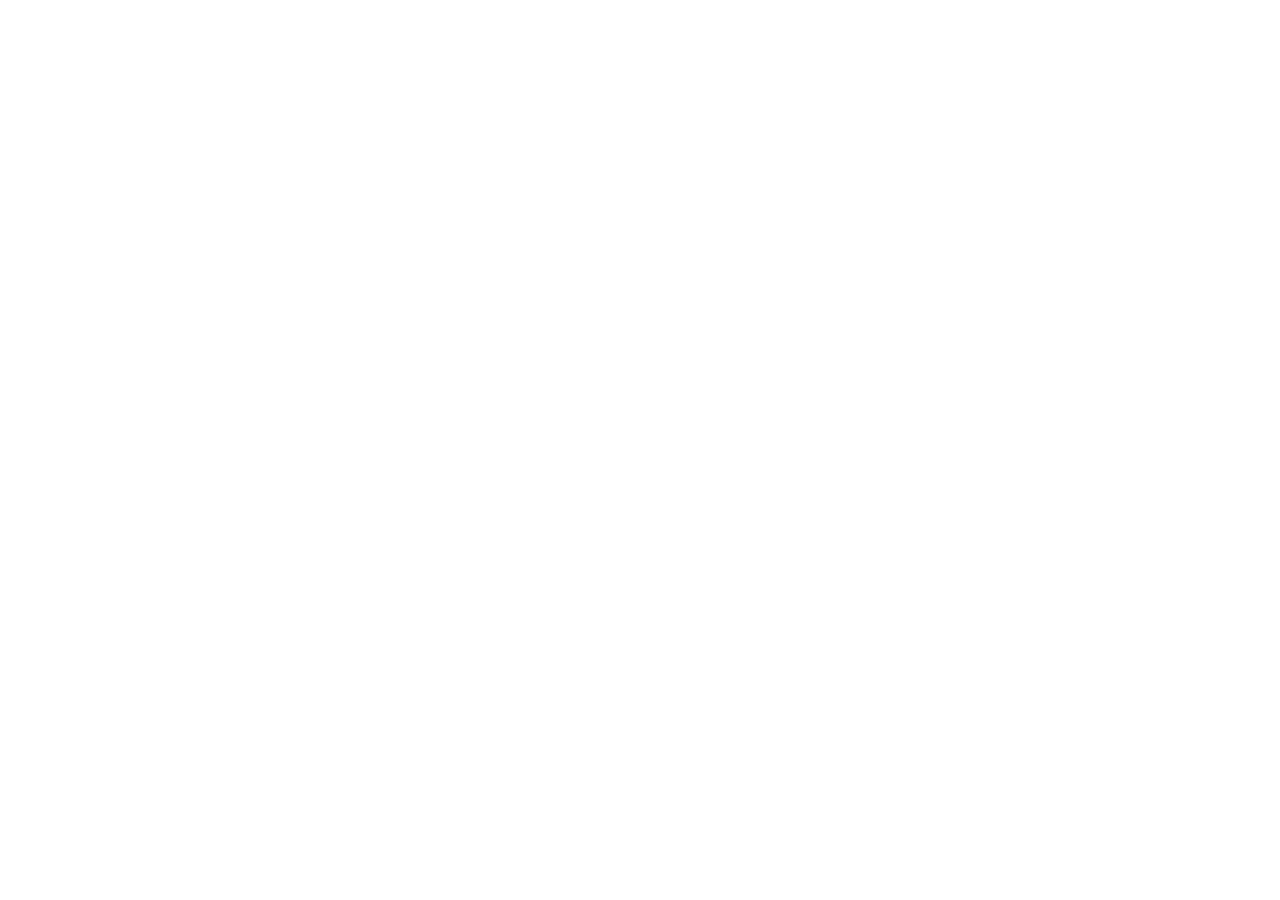
==== rock-paper-scissor.html @ 9c0e43fe "first commit with almost everything done" ====
<!DOCTYPE html>
<html lang="en">
<head>
    <meta charset="UTF-8">
    <meta http-equiv="X-UA-Compatible" content="IE=edge">
    <meta name="viewport" content="width=device-width, initial-scale=1.0">
    <title>Document</title>
</head>
<body>
    <script src="static/fn.js"></script>
</body>
</html>
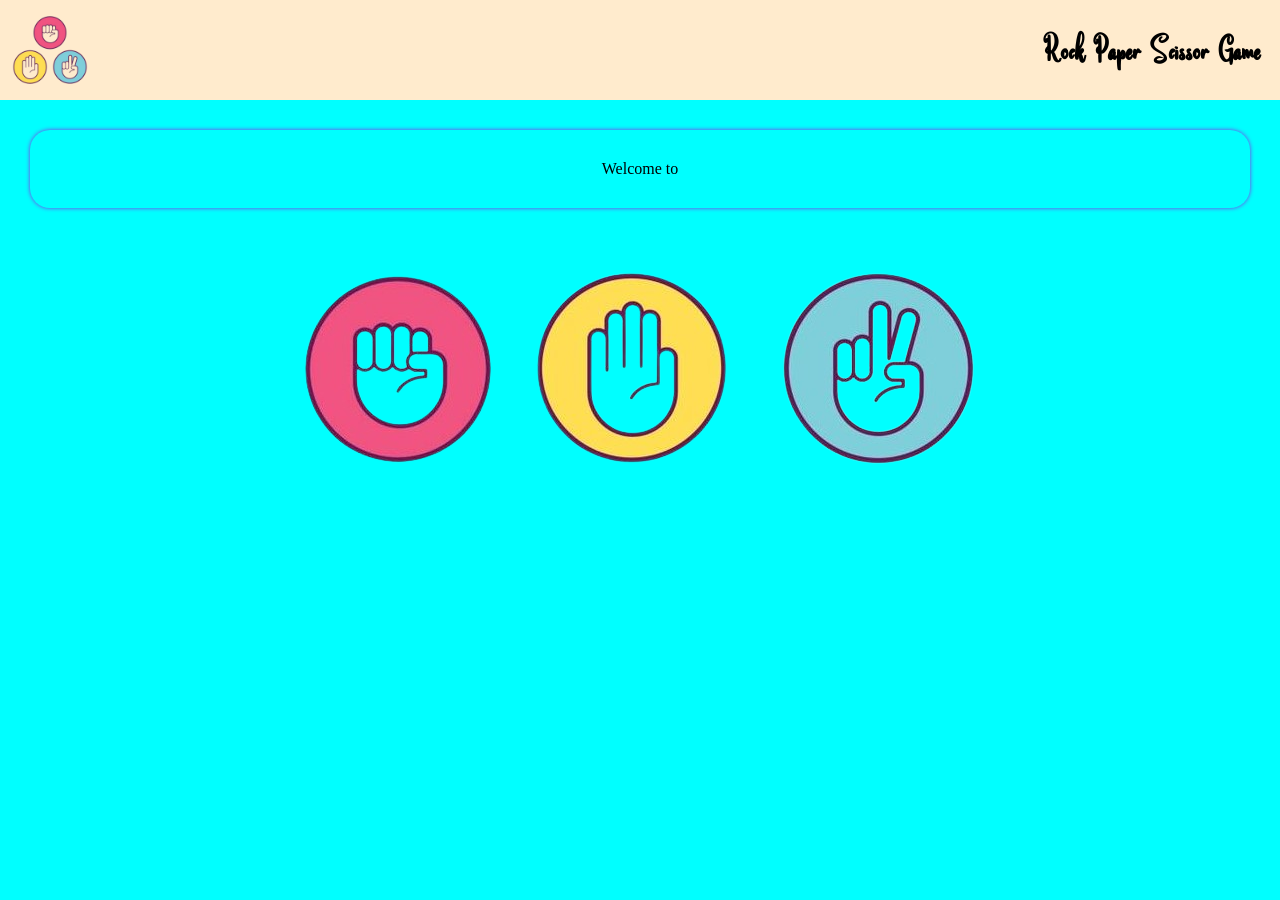
==== commit f590e7fc: "navbar buttons and self typing introduction created created" ====
--- a/rock-paper-scissor.html
+++ b/rock-paper-scissor.html
@@ -1,12 +1,27 @@
 <!DOCTYPE html>
 <html lang="en">
 <head>
+    <link rel="stylesheet" href="static/style.css">
     <meta charset="UTF-8">
     <meta http-equiv="X-UA-Compatible" content="IE=edge">
     <meta name="viewport" content="width=device-width, initial-scale=1.0">
-    <title>Document</title>
+    <title>Rock paper scissor</title>
 </head>
 <body>
+    <div class="nav">
+        <img src="img/rps.png" alt="Rps pic" id="logo">
+        <h3 id="navL">Rock Paper Scissor Game</h3>
+    </div>
+    <div class="dynamic"></div>
+    <div class="texts">
+        
+    </div>
+    <div class="buttons">
+        <button class="rock"><img src="img/rock.png" alt=""></button>
+        <button class="rock"><img src="img/paper.png" alt=""></button>
+        <button class="rock"><img src="img/scissor.png" alt=""></button>
+        
+    </div>
     <script src="static/fn.js"></script>
 </body>
 </html>
--- a/static/style.css
+++ b/static/style.css
@@ -0,0 +1,60 @@
+*{
+    margin: 0;
+    padding: 0;
+    box-sizing: border-box;
+}
+@font-face {
+    font-family: 'main';
+    src: url(main.ttf);
+}
+body
+{
+    background-color: cyan;
+}
+
+#logo{
+    height: 100px;
+}
+
+.nav{
+    display: flex;
+    background-color: blanchedalmond;
+    justify-content: space-between;
+}
+#navL
+{
+    margin-top: 30px;
+    align-items: center;
+    margin-right: 20px;
+    font-family: 'main';
+    font-size: 39px;
+}
+
+.buttons
+{
+    display: flex;
+    justify-content: center;
+    margin-top: 40px;
+}
+
+.buttons button
+{
+    margin:20px;
+    background-color:cyan;
+    border: none;
+}
+.buttons button:hover
+{
+    box-shadow: 0 0 70px #7fff00;
+    border-radius: 100%;
+    background-color:greenyellow;
+}
+.texts
+{
+    display: flex;
+    justify-content: center;
+    padding:30px;
+    box-shadow: 0 0 4px blueviolet;
+    margin: 30px;
+    border-radius: 20px;
+}
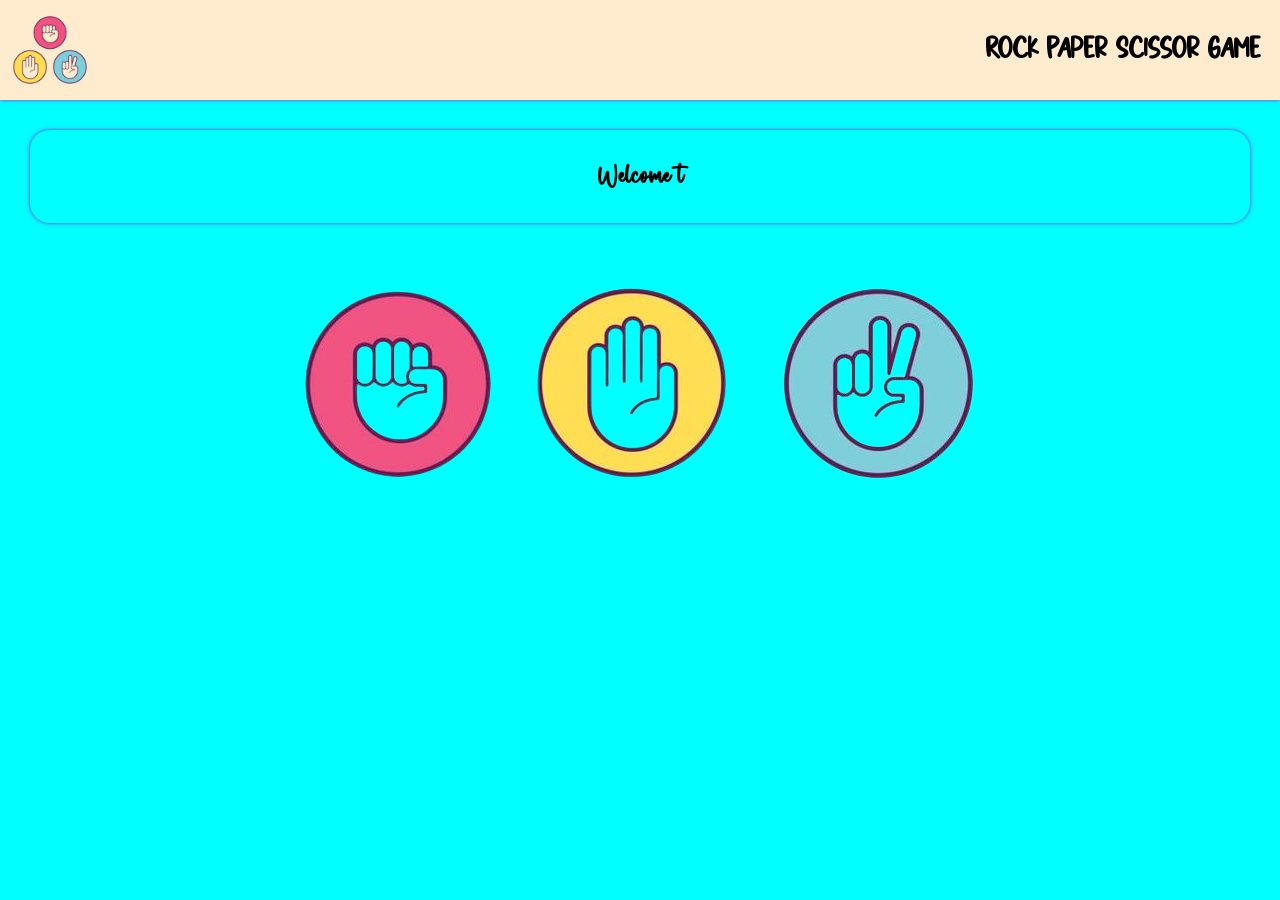
==== commit 8e86817a: "content written on the dom instead of the console few errors to be fixed like things write them selv" ====
--- a/rock-paper-scissor.html
+++ b/rock-paper-scissor.html
@@ -12,14 +12,17 @@
         <img src="img/rps.png" alt="Rps pic" id="logo">
         <h3 id="navL">Rock Paper Scissor Game</h3>
     </div>
-    <div class="dynamic"></div>
+   
     <div class="texts">
         
     </div>
+
+    <div class="dynamic"></div>
+
     <div class="buttons">
-        <button class="rock"><img src="img/rock.png" alt=""></button>
-        <button class="rock"><img src="img/paper.png" alt=""></button>
-        <button class="rock"><img src="img/scissor.png" alt=""></button>
+        <button><img src="img/rock.png" alt="" id="rock"></button>
+        <button><img src="img/paper.png" alt=""  id="paper"></button>
+        <button><img src="img/scissor.png" alt="" id="scissor"></button>
         
     </div>
     <script src="static/fn.js"></script>
--- a/static/style.css
+++ b/static/style.css
@@ -5,7 +5,12 @@
 }
 @font-face {
     font-family: 'main';
-    src: url(main.ttf);
+    src: url(Cupcake.ttf);
+}
+
+@font-face {
+    font-family: text;
+    src: url(Sweety.ttf);
 }
 body
 {
@@ -20,6 +25,7 @@
     display: flex;
     background-color: blanchedalmond;
     justify-content: space-between;
+    box-shadow: 0 0 4px blueviolet;
 }
 #navL
 {
@@ -28,6 +34,7 @@
     margin-right: 20px;
     font-family: 'main';
     font-size: 39px;
+    
 }
 
 .buttons
@@ -57,4 +64,7 @@
     box-shadow: 0 0 4px blueviolet;
     margin: 30px;
     border-radius: 20px;
+    font-family: text;
+    font-size: 30px;
+    font-weight: bold;
 }
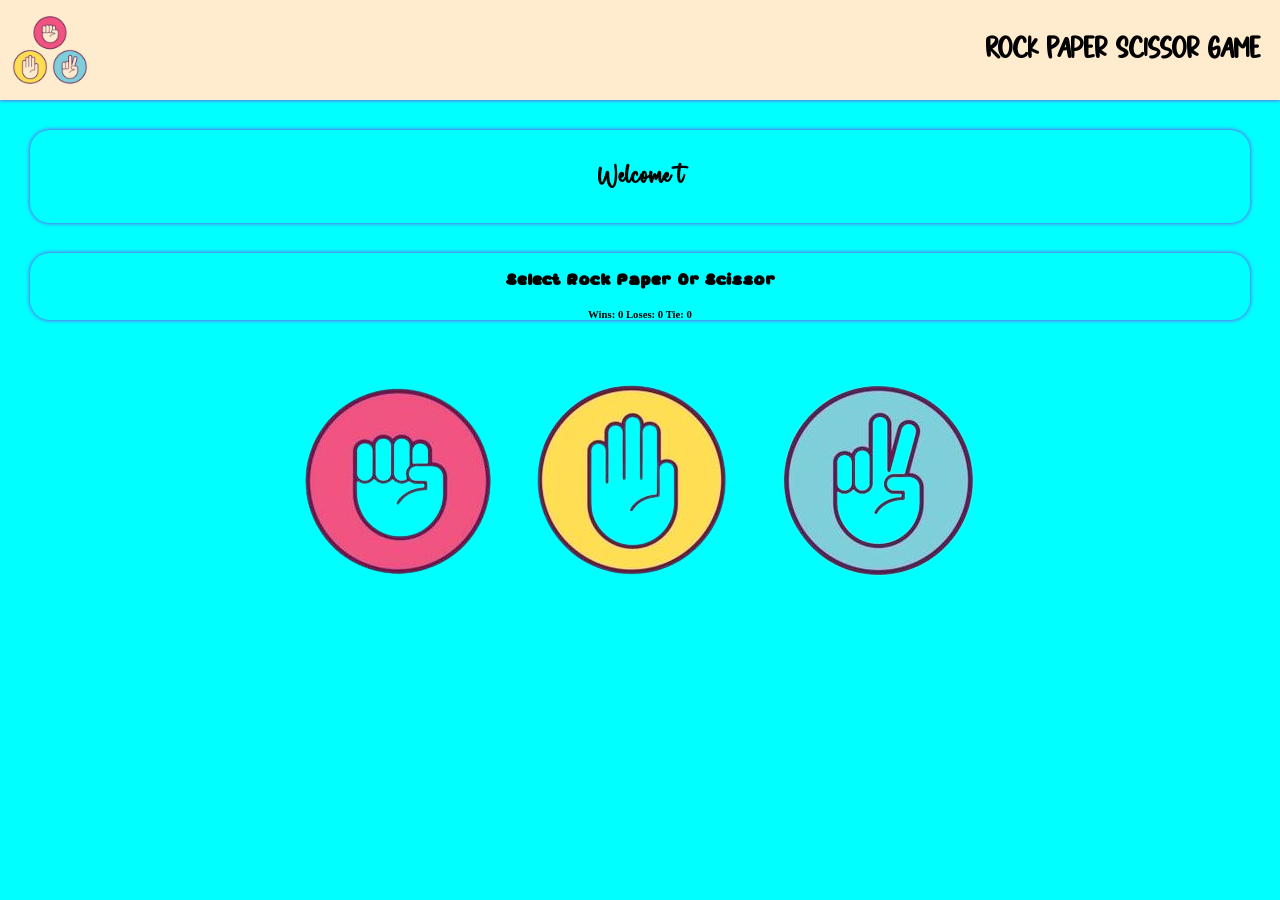
==== commit 346b064c: "ui complete" ====
--- a/rock-paper-scissor.html
+++ b/rock-paper-scissor.html
@@ -17,7 +17,10 @@
         
     </div>
 
-    <div class="dynamic"></div>
+    <div class="dynamic">
+        <h4 class="result">Select Rock Paper Or Scissor</h4>
+        <h6>Wins: 0 Loses: 0 Tie: 0</h6>
+    </div>
 
     <div class="buttons">
         <button><img src="img/rock.png" alt="" id="rock"></button>
--- a/static/style.css
+++ b/static/style.css
@@ -11,6 +11,10 @@
 @font-face {
     font-family: text;
     src: url(Sweety.ttf);
+}
+@font-face {
+    font-family: h4;
+    src: url(Happy-Dance.ttf);
 }
 body
 {
@@ -67,4 +71,17 @@
     font-family: text;
     font-size: 30px;
     font-weight: bold;
+}
+
+.dynamic
+{
+    box-shadow: 0 0 4px blueviolet;
+    text-align: center;
+    margin: 30px;
+    border-radius: 20px;
+}
+
+h4{
+    font-family: h4;
+    padding: 20px;
 }
